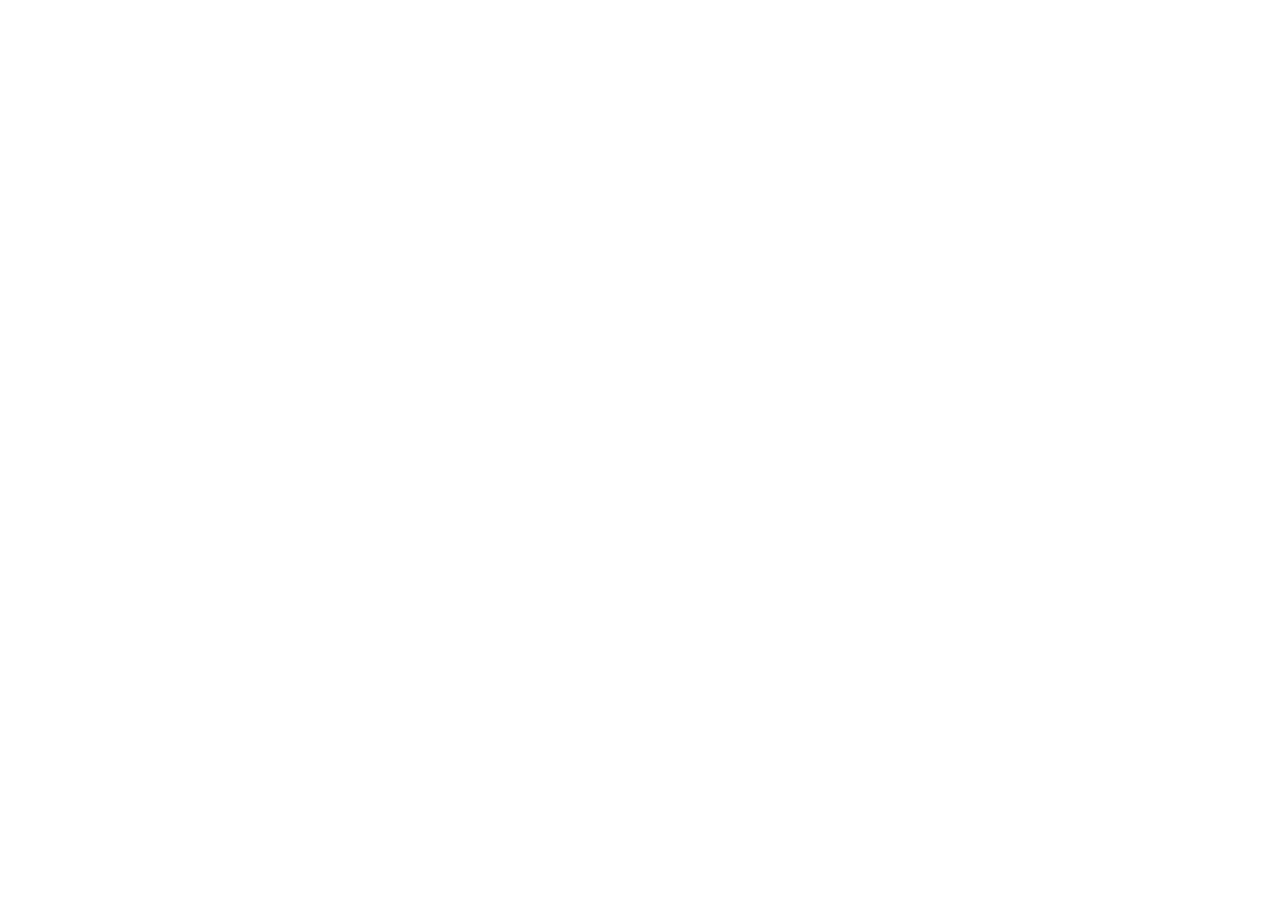
==== index.html @ cf2ac0da "prototype fonctionnel" ====
<!doctype html>
<html>
<head>
   <link rel="stylesheet" type="text/css" href="src/eDTS.css">
   <link rel="stylesheet" type="text/css" href="style.css">
   <script src="//d3js.org/d3.v3.min.js" charset="utf-8"></script>
   <script src="https://ajax.googleapis.com/ajax/libs/jquery/1.11.3/jquery.min.js"></script>
   <script src="src/eDTS.js" ></script>

</head>

<body>

<div id="myPlot"></div>


<script>


//eDTS.set("parent","myPlot").init();

labels=["date","value"];
timeFormat="%Y-%m";
data=[["2015-01",4],["2015-03",8],["2015-08",6],["2016-12",10]];

//eDTS.setLabels(labels).setData(timeFormat,data).showAxis();

eDTS.bind("myPlot").setData(data,timeFormat).init();



</script>


</html
---- src/eDTS.css ----
body {
  font: 10px sans-serif;
}

.axis path {
  display: none;
}

.axis line {
  shape-rendering: crispEdges;
  stroke: #000;
}

.axis .minor line {
  stroke: #777;
  stroke-dasharray: 2,2;
}

path {
   fill:none;
   stroke:black;
   stroke-width:2;
}
---- style.css ----
body, html, .inner, .outer {
      height: 100%;
   }


#myPlot {
   display: inline-block;
           height: 50%;
           width:50%;

}
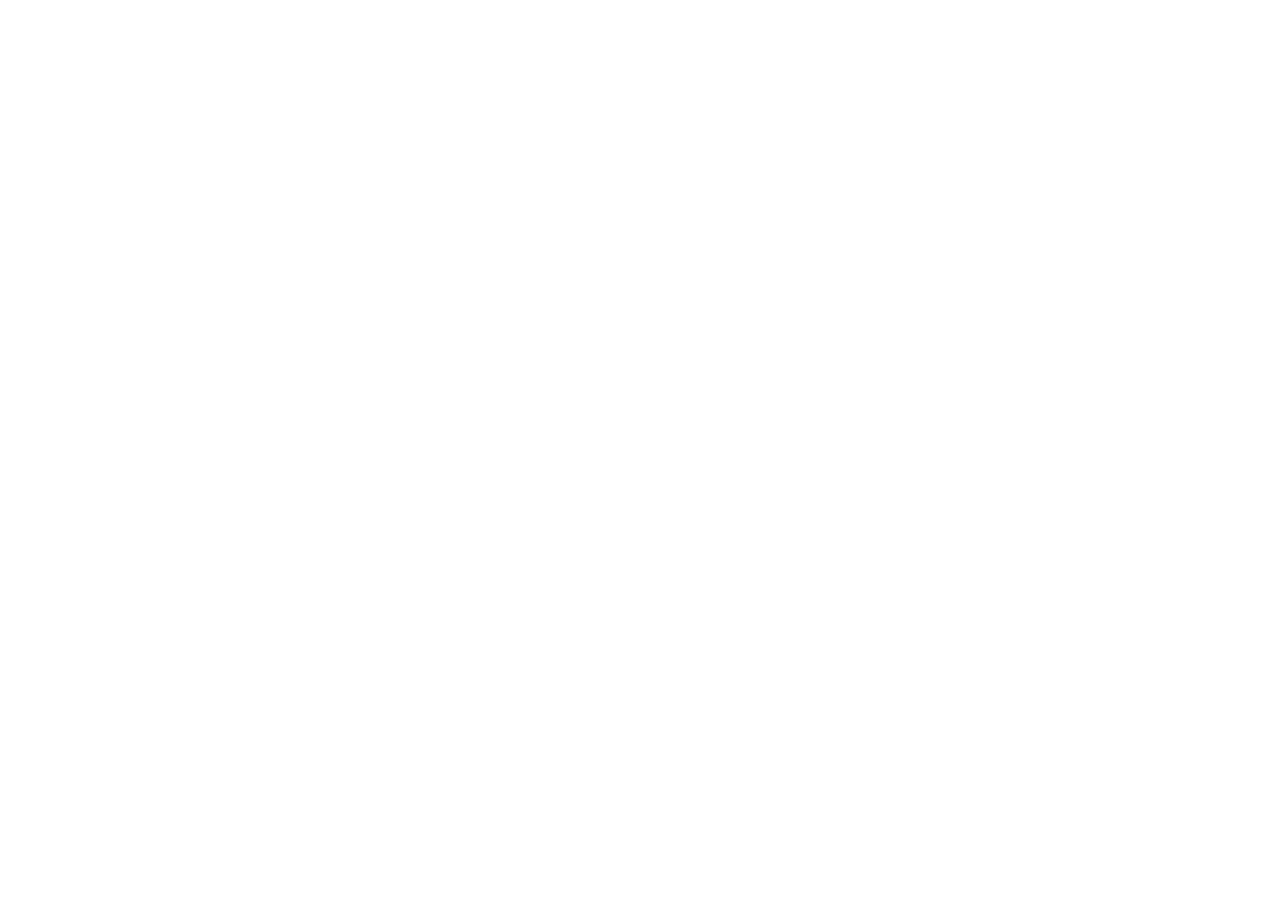
==== commit 21ed5d5d: "Refonte vers un style 'Grammar of graphics'" ====
--- a/index.html
+++ b/index.html
@@ -2,9 +2,9 @@
 <html>
 <head>
    <link rel="stylesheet" type="text/css" href="src/eDTS.css">
-   <link rel="stylesheet" type="text/css" href="style.css">
-   <script src="//d3js.org/d3.v3.min.js" charset="utf-8"></script>
-   <script src="https://ajax.googleapis.com/ajax/libs/jquery/1.11.3/jquery.min.js"></script>
+   <!--link rel="stylesheet" type="text/css" href="style.css"!-->
+   <script src="//d3js.org/d3.v3.js" charset="utf-8"></script>
+   <!--script src="https://ajax.googleapis.com/ajax/libs/jquery/1.11.3/jquery.min.js"></script!-->
    <script src="src/eDTS.js" ></script>
 
 </head>
@@ -13,23 +13,58 @@
 
 <div id="myPlot"></div>
 
+<div id="secondPlot"></div>
+
 
 <script>
 
 
-//eDTS.set("parent","myPlot").init();
 
-labels=["date","value"];
-timeFormat="%Y-%m";
-data=[["2015-01",4],["2015-03",8],["2015-08",6],["2016-12",10]];
+directivesA={
+      title:"Exemple: données fictives",
+      description:"Exemple d'utilisation de eDTS (easy D3 Time Series). ",
+      dataStructure:"tuple",
+      xLabel:"Moments",
+      xDimension:"time",
+      xUnit:"date",
+      xFormat:"%Y-%m",
+      yLabel:"profit (M$)",
+      yDimension:"money",
+      yUnit:"dollar",
+      yFormat:"",
+      rawData:[["2010-01",4],["2011-03",8],["2012-08",6],["2013-12",10],["2014-01",4],["2015-03",8],["2016-08",6],["2017-12",10]]
+   };
 
-//eDTS.setLabels(labels).setData(timeFormat,data).showAxis();
+   directivesB={
+         title:"Exemple: données fictives",
+         description:"Exemple d'utilisation de eDTS (easy D3 Time Series). ",
+         dataStructure:"tuple",
+         xLabel:"Moments",
+         xDimension:"time",
+         xUnit:"date",
+         xFormat:"%Y-%m",
+         yLabel:"profit (M$)",
+         yDimension:"money",
+         yUnit:"dollar",
+         yFormat:"",
+         rawData:[["2010-01",5],["2011-03",18],["2012-08",3],["2013-12",15],["2014-01",7],["2015-03",13],["2016-08",11],["2017-12",9]]
+      };
 
-eDTS.bind("myPlot").setData(data,timeFormat).init();
+
+var p1=new eDTS()
+     .update("insertData",directivesA)
+     .bindSVG("myPlot")
+     .update("showGraph");
+
+var p2=new eDTS()
+          .update("insertData",directivesB)
+          .bindSVG("secondPlot")
+          .update("showGraph");
+
 
 
 
 </script>
 
 
-</html
+</html>
--- a/src/eDTS.css
+++ b/src/eDTS.css
@@ -2,9 +2,8 @@
   font: 10px sans-serif;
 }
 
-.axis path {
-  display: none;
-}
+
+
 
 .axis line {
   shape-rendering: crispEdges;
